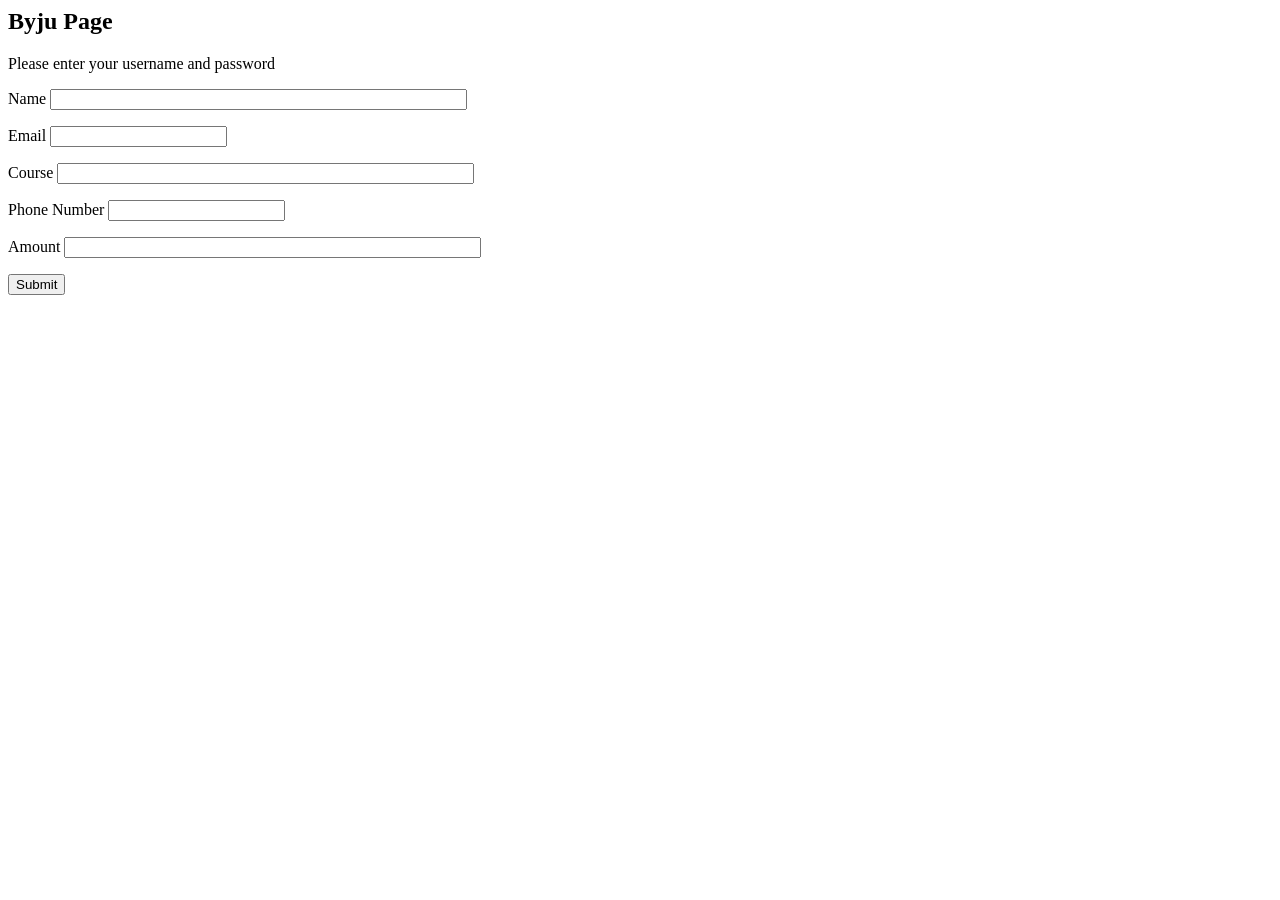
==== index.html @ bf22b958 "test1" ====
<html>

<head>
<title>Byju Form</title>
</head>
<body>
	<h2>Byju Page</h2>
	<p>Please enter your username and password</p>
	<form method="POST" action="/LoginServlet">
		<p>
			Name <input type="text" name="name" size="50">
		</p>
		<p>
			Email <input type="text" name="email" size="20">
		</p>
		<p>
			Course <input type="text" name="course" size="50">
		</p>
		<p>
			Phone Number <input type="text" name="pno" size="20">
		</p>
		<p>
			Amount <input type="text" name="amount" size="50">
		</p>
		<p>
			<input type="submit" value="Submit" name="B1">
		</p>
	</form>
	<p>&nbsp;</p>
</body>
</html>
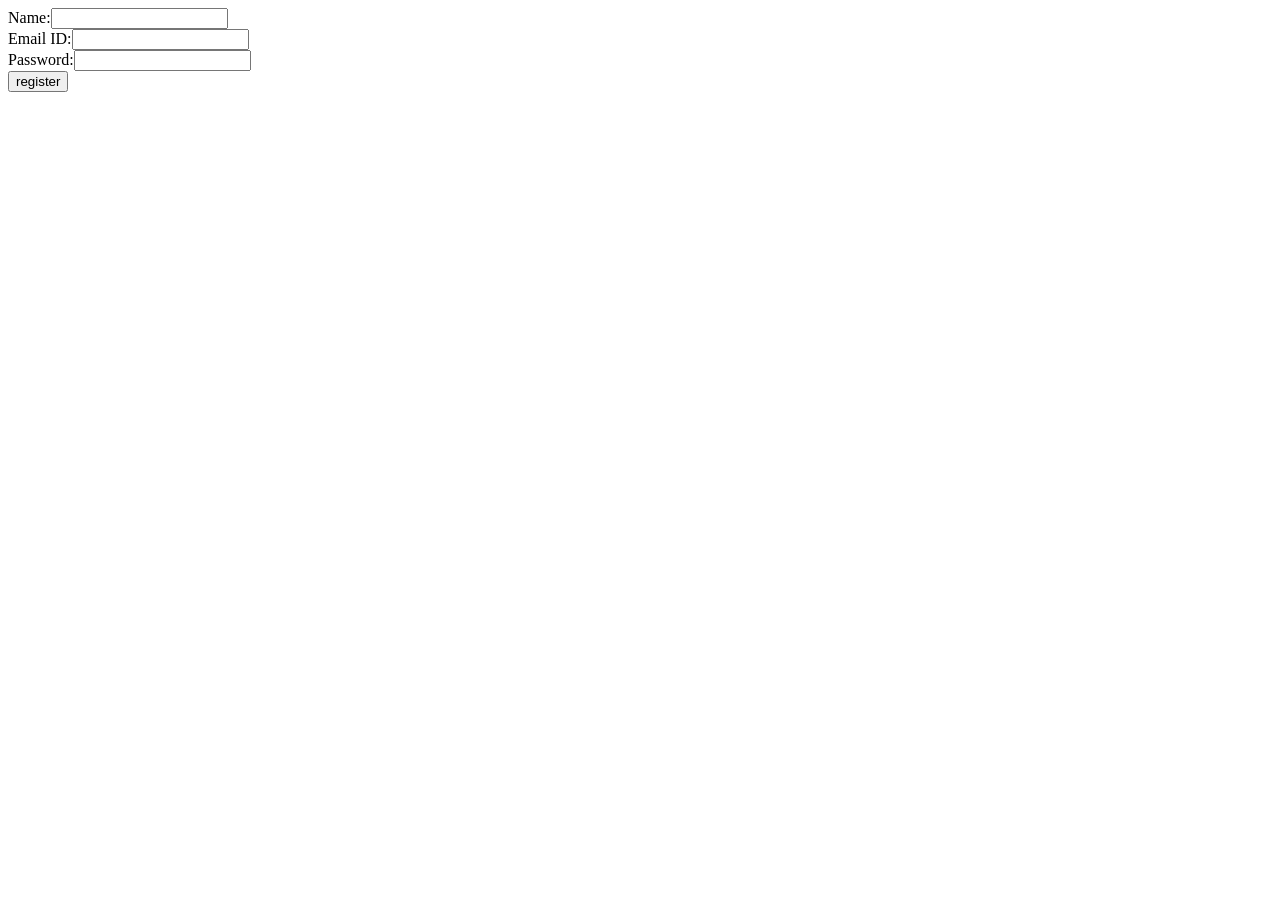
==== commit 849ff997: "new ex" ====
--- a/index.html
+++ b/index.html
@@ -1,31 +1,13 @@
 <html>
-
-<head>
-<title>Byju Form</title>
-</head>
-<body>
-	<h2>Byju Page</h2>
-	<p>Please enter your username and password</p>
-	<form method="POST" action="/LoginServlet">
-		<p>
-			Name <input type="text" name="name" size="50">
-		</p>
-		<p>
-			Email <input type="text" name="email" size="20">
-		</p>
-		<p>
-			Course <input type="text" name="course" size="50">
-		</p>
-		<p>
-			Phone Number <input type="text" name="pno" size="20">
-		</p>
-		<p>
-			Amount <input type="text" name="amount" size="50">
-		</p>
-		<p>
-			<input type="submit" value="Submit" name="B1">
-		</p>
-	</form>
-	<p>&nbsp;</p>
-</body>
+    <head>
+        <title>Register form</title>
+    </head>
+    <body>
+        <form method="post" action="register">
+        Name:<input type="text" name="name" /><br/>
+        Email ID:<input type="text" name="email" /><br/>
+        Password:<input type="text" name="pass" /><br/>
+        <input type="submit" value="register" />
+        </form>
+    </body>
 </html>
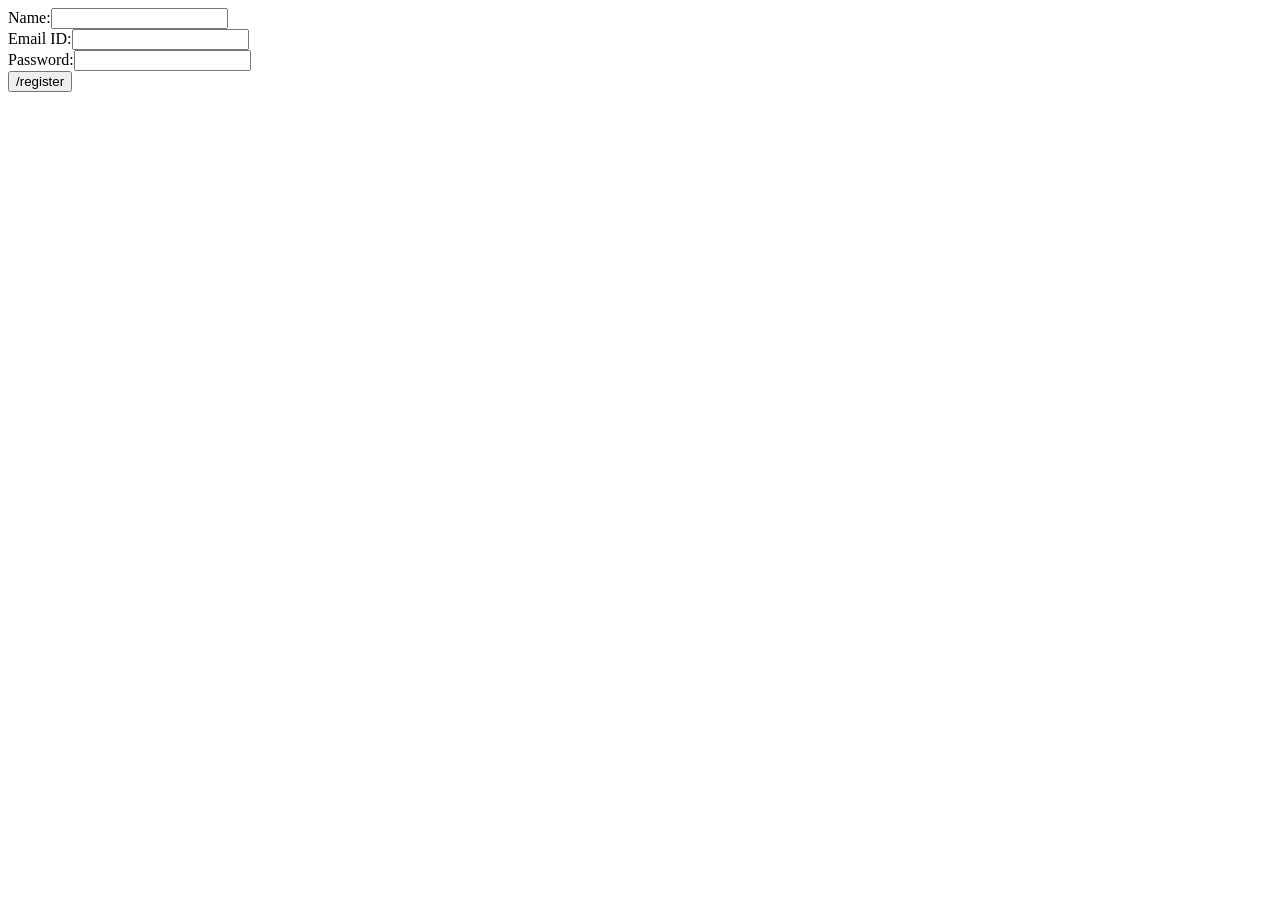
==== commit f1127638: "cfece" ====
--- a/index.html
+++ b/index.html
@@ -3,11 +3,11 @@
         <title>Register form</title>
     </head>
     <body>
-        <form method="post" action="register">
+        <form action="register">
         Name:<input type="text" name="name" /><br/>
         Email ID:<input type="text" name="email" /><br/>
         Password:<input type="text" name="pass" /><br/>
-        <input type="submit" value="register" />
+        <input type="submit" value="/register" />
         </form>
     </body>
 </html>
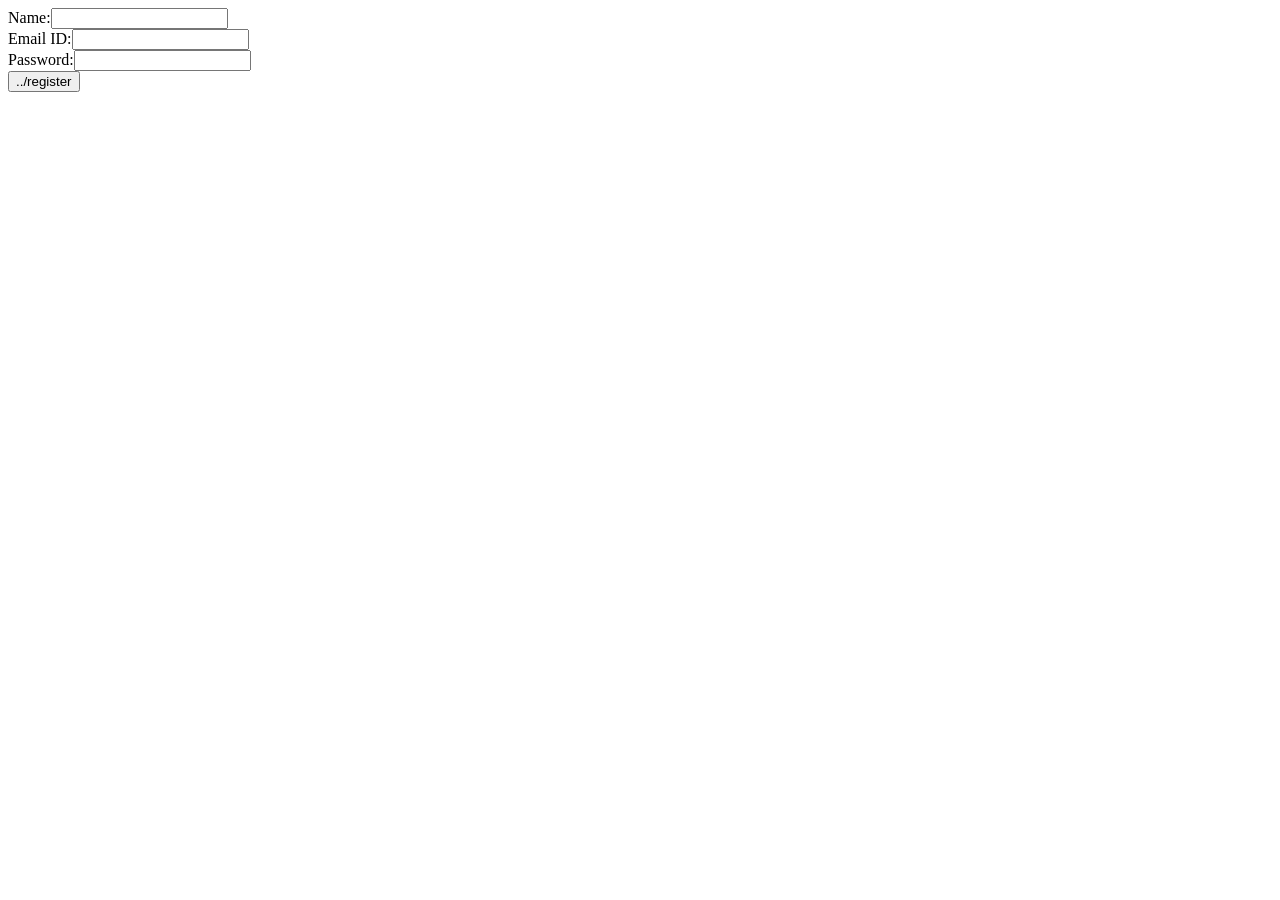
==== commit 8a694b69: "ddd" ====
--- a/index.html
+++ b/index.html
@@ -7,7 +7,7 @@
         Name:<input type="text" name="name" /><br/>
         Email ID:<input type="text" name="email" /><br/>
         Password:<input type="text" name="pass" /><br/>
-        <input type="submit" value="/register" />
+        <input type="submit" value="../register" />
         </form>
     </body>
 </html>
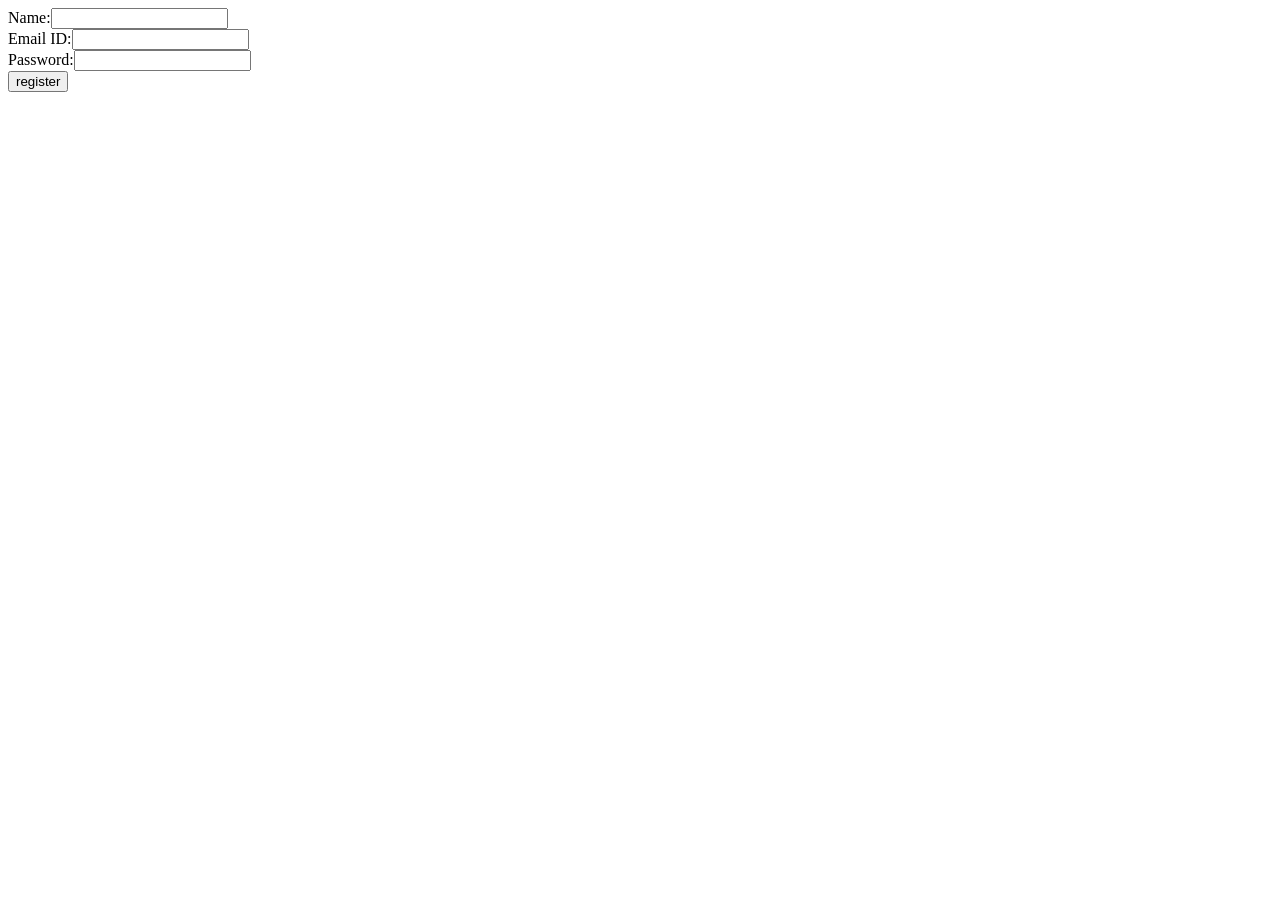
==== commit 5750b5c5: "gffb" ====
--- a/index.html
+++ b/index.html
@@ -3,11 +3,11 @@
         <title>Register form</title>
     </head>
     <body>
-        <form action="register">
+        <form action="../register">
         Name:<input type="text" name="name" /><br/>
         Email ID:<input type="text" name="email" /><br/>
         Password:<input type="text" name="pass" /><br/>
-        <input type="submit" value="../register" />
+        <input type="submit" value="register" />
         </form>
     </body>
 </html>
